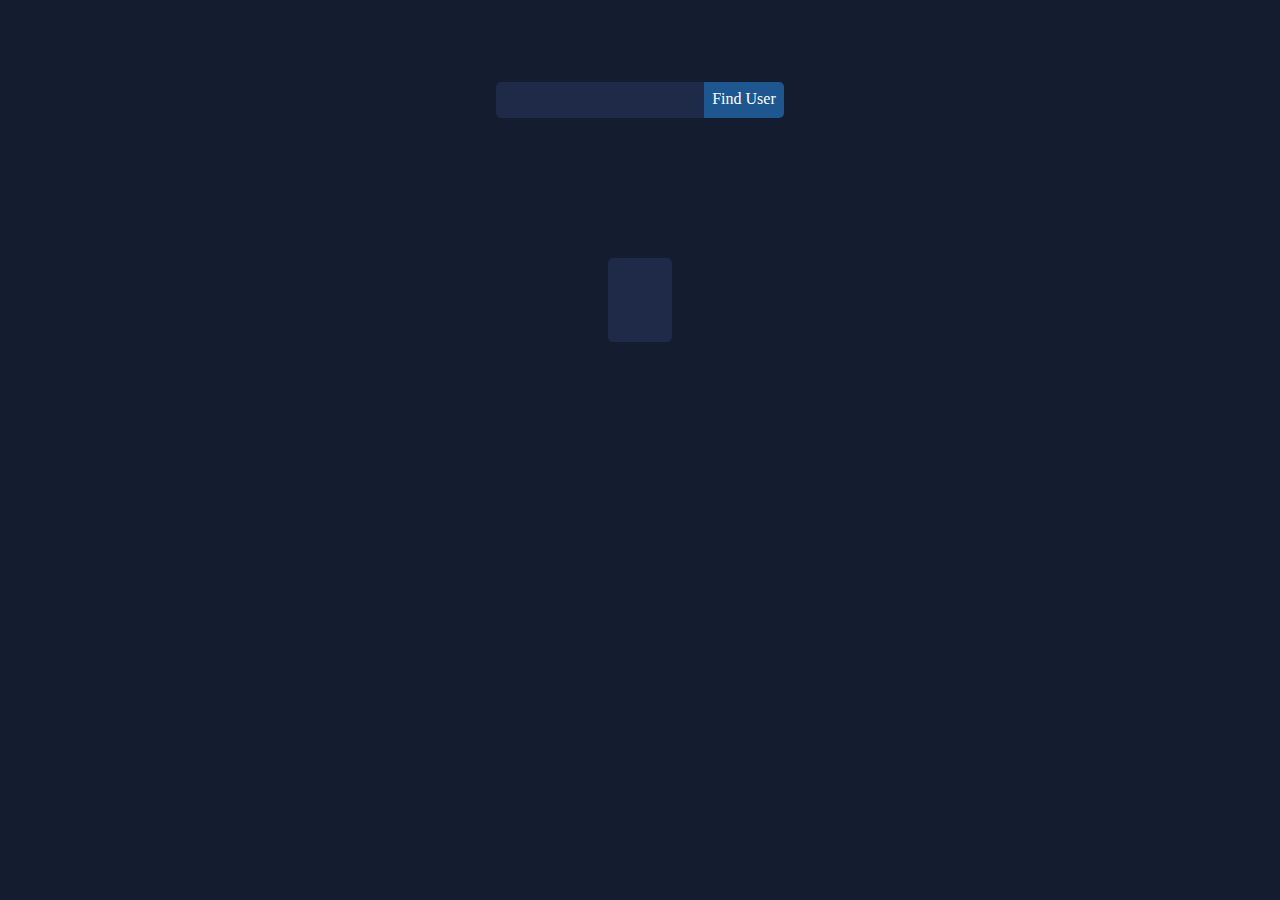
==== index.html @ bfa778b5 "init" ====
<!DOCTYPE html>
<html lang="en">
<head>
    <meta charset="UTF-8">
    <meta http-equiv="X-UA-Compatible" content="IE=edge">
    <meta name="viewport" content="width=device-width, initial-scale=1.0">
    <link rel="stylesheet" href="style.css">
    <link rel="shortcut icon" href="#">
    <title>Document</title>
</head>
<body>

    <div class="container">
        <div class="card">
            <form>
                <input type="text" id="user">
                <p class="btn" id="get-user">Find User</p>
            </form>
        </div>
    </div>

    <div class="container">
        <div class="display">
            <p id="name" class="name" style="margin-top: 0; font-weight: bold;"></p>
            <p id="username"></p>
            <p id="email"></p>
        </div>
    </div>
    
<script src="script.js"></script>
</body>
</html>
---- style.css ----
body
{
    margin: 0;
    background-color: #141c2f;
    color: white;
}

ul
{
    list-style-type: none;
    display: flex;
}

input
{
    color: white;
    height: 30px;
    width: 200px;
    border-radius: 5px 0px 0px 5px;
    background-color: #1f2a48;
    border-color: transparent;
    resize: none;
    outline: none;
}

.container
{
    display: flex;
    justify-content: center;
    align-items:center;
    height: 200px;
}

.card form
{
    display: flex;
}

.btn
{
    background-color: #1e568f;
    padding: 0.5rem;
    margin: 0;
    border-radius: 0px 5px 5px 0px;
}

.btn:hover
{
    cursor: pointer;
    background-color: #3a8ae2;
}

.display
{
    background-color: #1f2a48;
    border-radius: 5px;
    padding: 1rem 3rem 3rem 1rem;    
}

.name
{
    font-size: 20px;
}
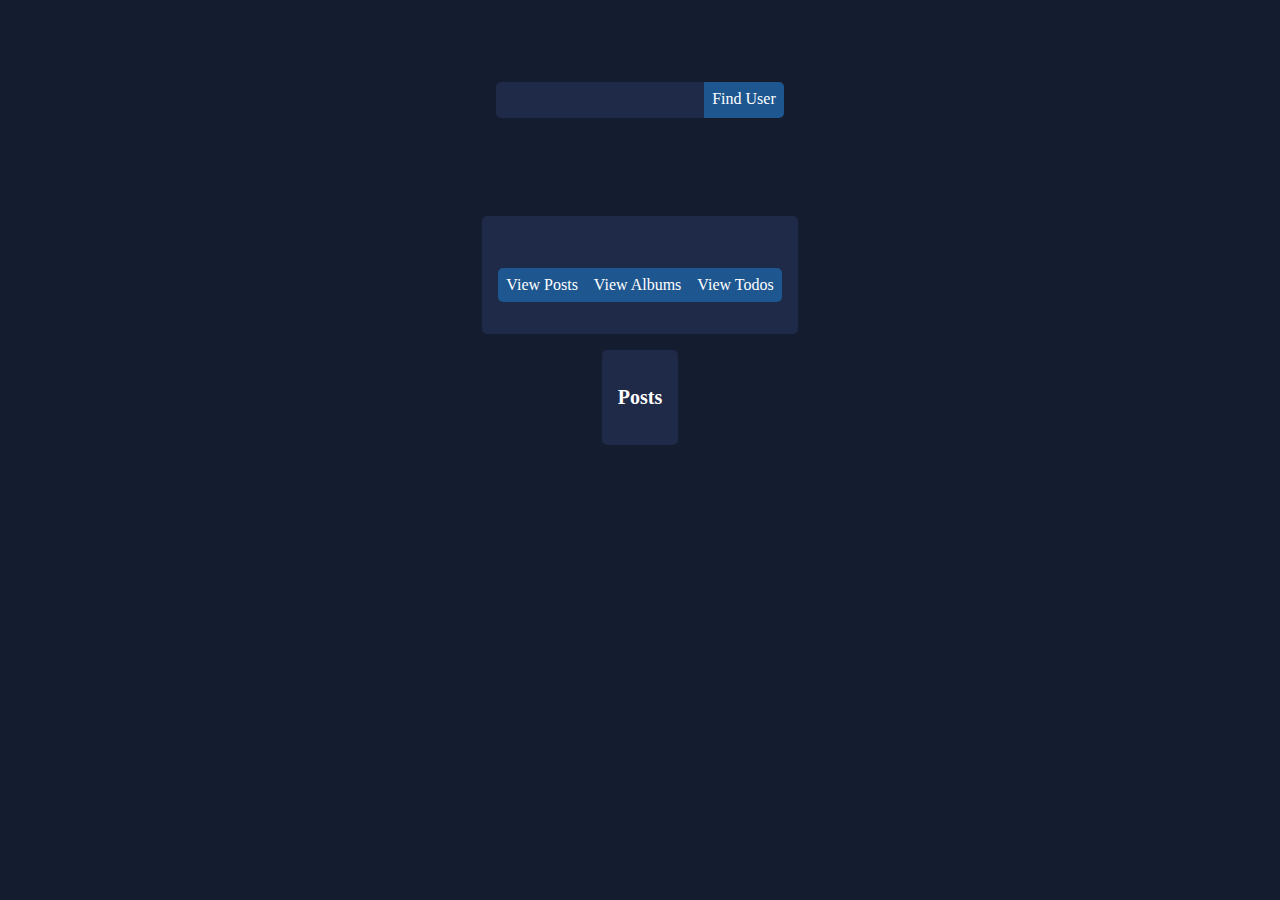
==== commit 21f66905: "view posts added" ====
--- a/index.html
+++ b/index.html
@@ -9,7 +9,6 @@
     <title>Document</title>
 </head>
 <body>
-
     <div class="container">
         <div class="card">
             <form>
@@ -19,11 +18,22 @@
         </div>
     </div>
 
-    <div class="container">
+    <div class="content">
         <div class="display">
             <p id="name" class="name" style="margin-top: 0; font-weight: bold;"></p>
             <p id="username"></p>
             <p id="email"></p>
+            <div class="btn-view">
+                <p class="btn1" id="view-posts">View Posts</p>
+                <p class="btn2" id="view-albums">View Albums</p>
+                <p class="btn3" id="view-todos">View Todos</p>
+            </div>
+        </div>
+    </div>
+    <div class="content">
+        <div class="display">
+            <p style="font-size:20px"><b>Posts</b></p>
+            <p id="posts"></p>
         </div>
     </div>
     
--- a/style.css
+++ b/style.css
@@ -31,6 +31,14 @@
     height: 200px;
 }
 
+.content
+{
+    display: flex;
+    justify-content: center;
+    align-items:center;
+    margin-top: 1rem;
+}
+
 .card form
 {
     display: flex;
@@ -50,11 +58,54 @@
     background-color: #3a8ae2;
 }
 
+.btn-view
+{
+    display: flex;
+}
+
+.btn1
+{
+    background-color: #1e568f;
+    padding: 0.5rem;
+    border-radius: 5px 0px 0px 5px;
+}
+
+.btn2
+{
+    background-color: #1e568f;
+    padding: 0.5rem;
+}
+
+.btn3
+{
+    background-color: #1e568f;
+    padding: 0.5rem;
+    border-radius: 0px 5px 5px 0px;
+}
+
+.btn1:hover
+{
+    cursor: pointer;
+    background-color: #3a8ae2;
+}
+
+.btn2:hover
+{
+    cursor: pointer;
+    background-color: #3a8ae2;
+}
+
+.btn3:hover
+{
+    cursor: pointer;
+    background-color: #3a8ae2;
+}
+
 .display
 {
     background-color: #1f2a48;
     border-radius: 5px;
-    padding: 1rem 3rem 3rem 1rem;    
+    padding: 1rem 1rem 1rem 1rem;    
 }
 
 .name
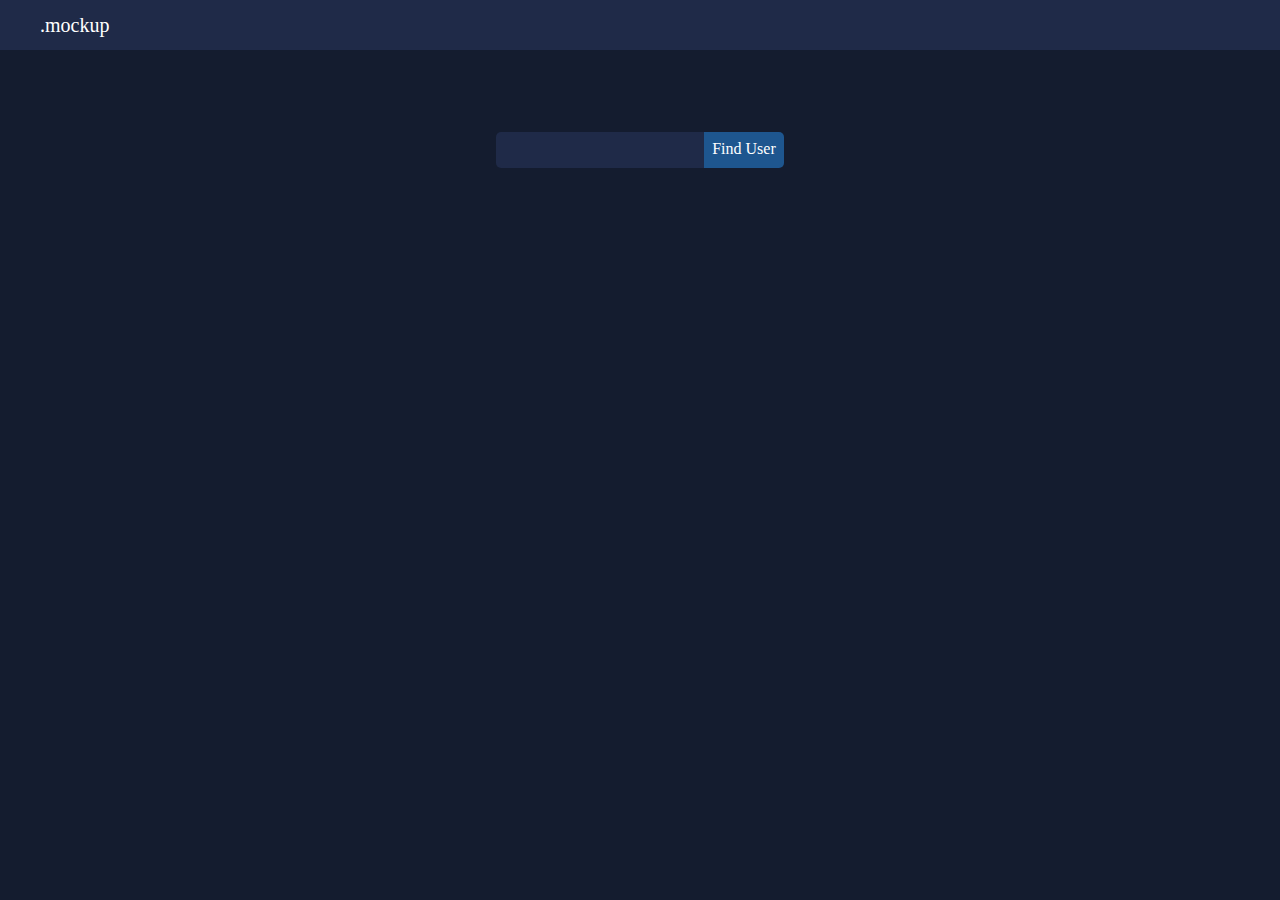
==== commit e83ca91d: "View albums, view todos added" ====
--- a/index.html
+++ b/index.html
@@ -9,6 +9,15 @@
     <title>Document</title>
 </head>
 <body>
+
+    <div class="header">
+        <div class="list">
+            <ul>
+                <li>.mockup</li>
+            </ul>
+        </div>
+    </div>
+
     <div class="container">
         <div class="card">
             <form>
@@ -23,6 +32,7 @@
             <p id="name" class="name" style="margin-top: 0; font-weight: bold;"></p>
             <p id="username"></p>
             <p id="email"></p>
+            <p id="userId" style="display: none;"></p>
             <div class="btn-view">
                 <p class="btn1" id="view-posts">View Posts</p>
                 <p class="btn2" id="view-albums">View Albums</p>
@@ -31,9 +41,23 @@
         </div>
     </div>
     <div class="content">
-        <div class="display">
+        <div class="posts">
             <p style="font-size:20px"><b>Posts</b></p>
-            <p id="posts"></p>
+            <div id="posts"></div>
+        </div>
+    </div>
+
+    <div class="content">
+        <div class="albums">
+            <p style="font-size:20px"><b>Albums</b></p>
+            <div id="albums"></div>
+        </div>
+    </div>
+
+    <div class="content">
+        <div class="todos">
+            <p style="font-size:20px"><b>Todos</b></p>
+            <div id="todos"></div>
         </div>
     </div>
     
--- a/style.css
+++ b/style.css
@@ -5,10 +5,25 @@
     color: white;
 }
 
+.header
+{
+    background-color: #1f2a48;
+    width: 100%;
+    height: 50px;
+    display: flex;
+    align-items: center;
+    color: white;
+}
+
 ul
 {
     list-style-type: none;
     display: flex;
+}
+
+li
+{
+    font-size: 20px;
 }
 
 input
@@ -105,10 +120,48 @@
 {
     background-color: #1f2a48;
     border-radius: 5px;
-    padding: 1rem 1rem 1rem 1rem;    
+    padding: 1rem 1rem 1rem 1rem; 
+    display: none;
+}
+
+.posts
+{
+    background-color: #1f2a48;
+    border-radius: 5px;
+    padding: 1rem 1rem 1rem 1rem;
+    display: none;
+    max-width: 90%;
+}
+
+.albums
+{
+    background-color: #1f2a48;
+    border-radius: 5px;
+    padding: 1rem 1rem 1rem 1rem;
+    display: none;
+    max-width: 90%;
+}
+
+.todos
+{
+    background-color: #1f2a48;
+    border-radius: 5px;
+    padding: 1rem 1rem 1rem 1rem;
+    display: none;
+    max-width: 90%;
+}
+
+.title
+{
+    font-size:20px;
+}
+
+.postBody
+{
+    display: none;
 }
 
 .name
 {
     font-size: 20px;
-}+}
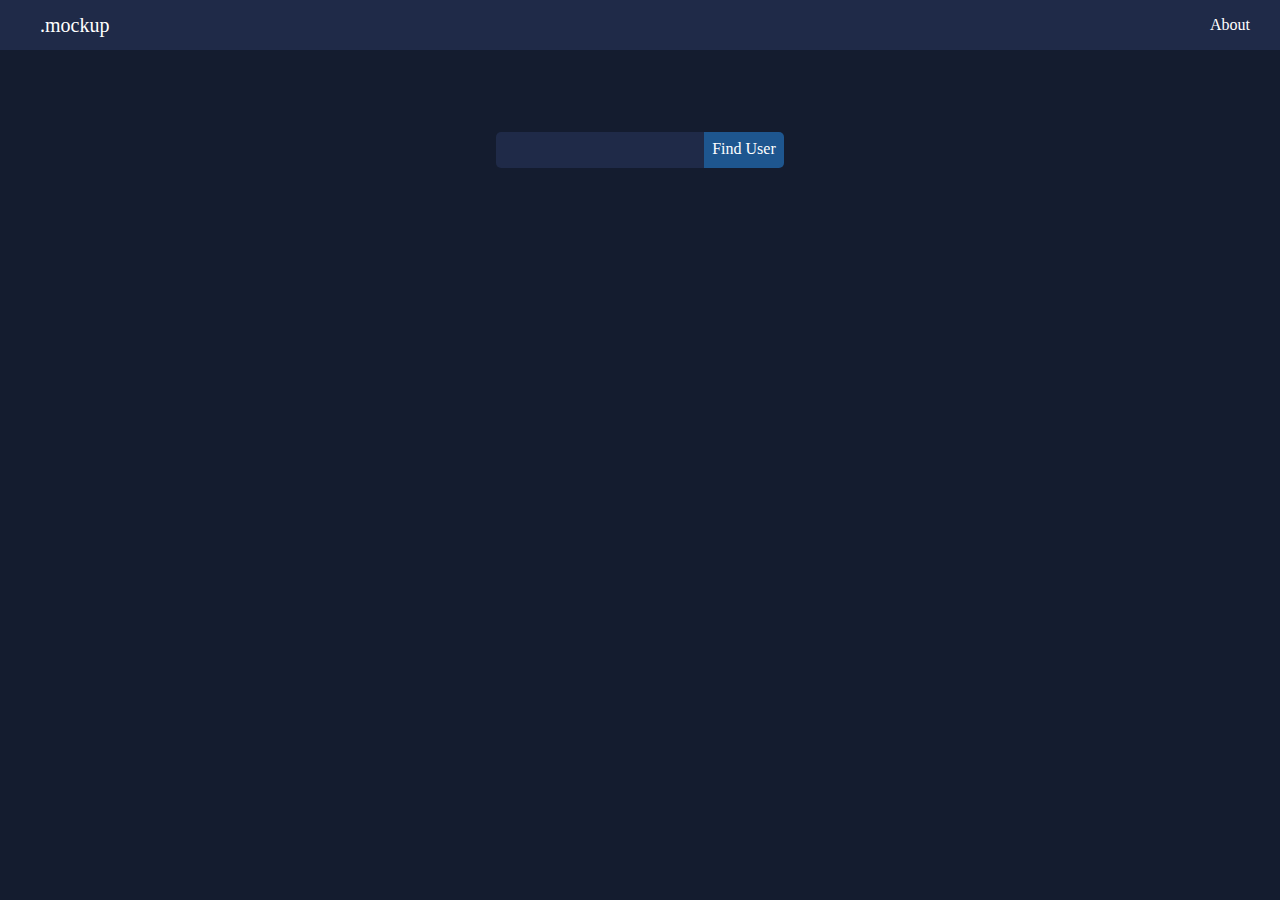
==== commit 3b322584: "About page" ====
--- a/index.html
+++ b/index.html
@@ -6,16 +6,17 @@
     <meta name="viewport" content="width=device-width, initial-scale=1.0">
     <link rel="stylesheet" href="style.css">
     <link rel="shortcut icon" href="#">
-    <title>Document</title>
+    <title>.mockup</title>
 </head>
 <body>
 
     <div class="header">
-        <div class="list">
             <ul>
-                <li>.mockup</li>
+                <a href="index.html"><li>.mockup</li></a>
             </ul>
-        </div>
+            <ul>
+                <a href="about.html"><li class="menu-item">About</li></a>
+            </ul>
     </div>
 
     <div class="container">
@@ -29,7 +30,10 @@
 
     <div class="content">
         <div class="display">
-            <p id="name" class="name" style="margin-top: 0; font-weight: bold;"></p>
+            <div class="displayHeader">
+                <p id="name" class="name" style="margin: 0; font-weight: bold;"></p>
+                <p id="close" class="close" style="margin-top: 0;">X</p>
+            </div>
             <p id="username"></p>
             <p id="email"></p>
             <p id="userId" style="display: none;"></p>
--- a/style.css
+++ b/style.css
@@ -5,6 +5,18 @@
     color: white;
 }
 
+a
+{
+    color: white;
+    text-decoration: none;
+}
+
+a:hover
+{
+    font-weight: bold;
+    cursor: pointer;
+}
+
 .header
 {
     background-color: #1f2a48;
@@ -13,6 +25,8 @@
     display: flex;
     align-items: center;
     color: white;
+    flex-direction: row;
+    justify-content:space-between;
 }
 
 ul
@@ -24,6 +38,18 @@
 li
 {
     font-size: 20px;
+    margin-right: 30px;
+}
+
+li:hover
+{
+    font-weight: bold;
+    cursor: pointer;
+}
+
+.menu-item
+{
+    font-size: 16px;
 }
 
 input
@@ -54,6 +80,16 @@
     margin-top: 1rem;
 }
 
+.text-content
+{
+    display: flex;
+    flex-direction: column;
+    margin-left: 2.5rem;
+    margin-right: 2.5rem;
+    max-width: 600px;
+    line-height: 1.5;
+}
+
 .card form
 {
     display: flex;
@@ -124,6 +160,19 @@
     display: none;
 }
 
+.displayHeader
+{
+    display: flex; 
+    flex-direction: row; 
+    justify-content: space-between;
+}
+
+.close:hover
+{
+    font-weight: bold;
+    cursor: pointer;
+}
+
 .posts
 {
     background-color: #1f2a48;
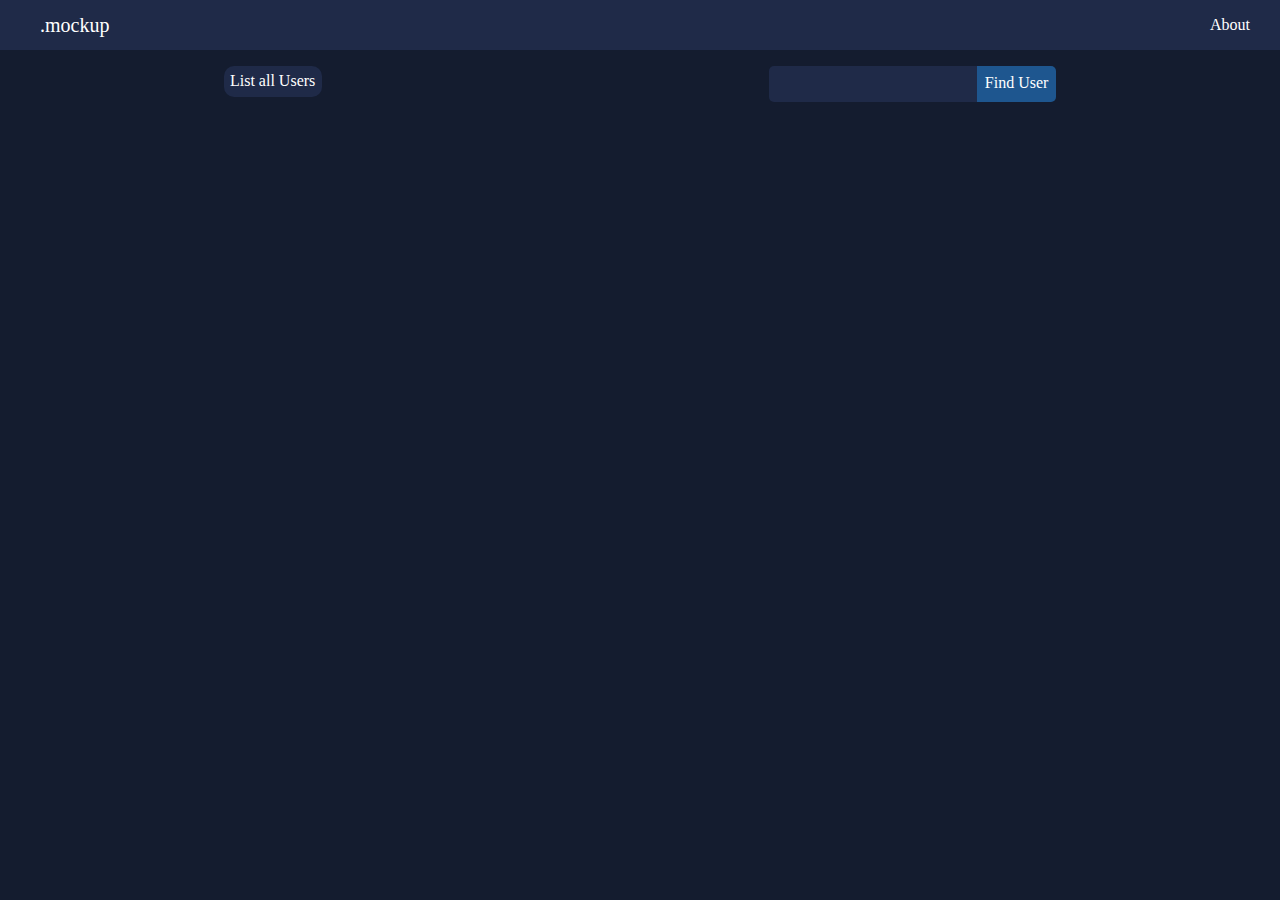
==== commit 9919871a: "List Users added" ====
--- a/index.html
+++ b/index.html
@@ -19,30 +19,46 @@
             </ul>
     </div>
 
-    <div class="container">
-        <div class="card">
-            <form>
-                <input type="text" id="user">
-                <p class="btn" id="get-user">Find User</p>
-            </form>
+    <div style="display: flex; justify-content:space-around;flex-wrap: wrap;">
+        <div class="">
+            <div class="list-card">
+                <div>
+                    <p id="get-all-users">List all Users</p>
+                </div>
+                <div id="list-all-users">
+                </div>
+            </div>
         </div>
+    
+        <div class="content">
+            <div class="card">
+                <form>
+                    <input type="text" id="user">
+                    <p class="btn" id="get-user">Find User</p>
+                </form>
+            </div>
+
+            <div class="display">
+                <div class="displayHeader">
+                    <p id="name" class="name" style="margin: 0; font-weight: bold;"></p>
+                    <p id="close" class="close" style="margin-top: 0;">X</p>
+                </div>
+                <p id="username"></p>
+                <p id="email"></p>
+                <p id="userId" style="display: none;"></p>
+                <div class="btn-view">
+                    <p class="btn1" id="view-posts">View Posts</p>
+                    <p class="btn2" id="view-albums">View Albums</p>
+                    <p class="btn3" id="view-todos">View Todos</p>
+                </div>
+            </div>
+        </div>
+    
     </div>
 
+    
     <div class="content">
-        <div class="display">
-            <div class="displayHeader">
-                <p id="name" class="name" style="margin: 0; font-weight: bold;"></p>
-                <p id="close" class="close" style="margin-top: 0;">X</p>
-            </div>
-            <p id="username"></p>
-            <p id="email"></p>
-            <p id="userId" style="display: none;"></p>
-            <div class="btn-view">
-                <p class="btn1" id="view-posts">View Posts</p>
-                <p class="btn2" id="view-albums">View Albums</p>
-                <p class="btn3" id="view-todos">View Todos</p>
-            </div>
-        </div>
+        
     </div>
     <div class="content">
         <div class="posts">
--- a/style.css
+++ b/style.css
@@ -69,15 +69,16 @@
     display: flex;
     justify-content: center;
     align-items:center;
-    height: 200px;
+    height: 100px;
+    margin-top: 1rem;
 }
 
 .content
 {
     display: flex;
-    justify-content: center;
     align-items:center;
     margin-top: 1rem;
+    flex-direction: column;
 }
 
 .text-content
@@ -95,6 +96,28 @@
     display: flex;
 }
 
+.list-card
+{
+    background-color: #1f2a48;
+    border-radius: 10px;
+    margin-top:1rem;
+    max-width: 600px;
+    cursor: pointer;
+}
+
+.list-card p:hover
+{
+    background-color: #2c3a61;
+    border-radius: 10px;
+    padding: 0.4rem;
+}
+
+.list-card p
+{
+    text-align: center;
+    padding: 0.4rem;
+}
+
 .btn
 {
     background-color: #1e568f;
@@ -157,6 +180,7 @@
     background-color: #1f2a48;
     border-radius: 5px;
     padding: 1rem 1rem 1rem 1rem; 
+    margin: 1rem;
     display: none;
 }
 
